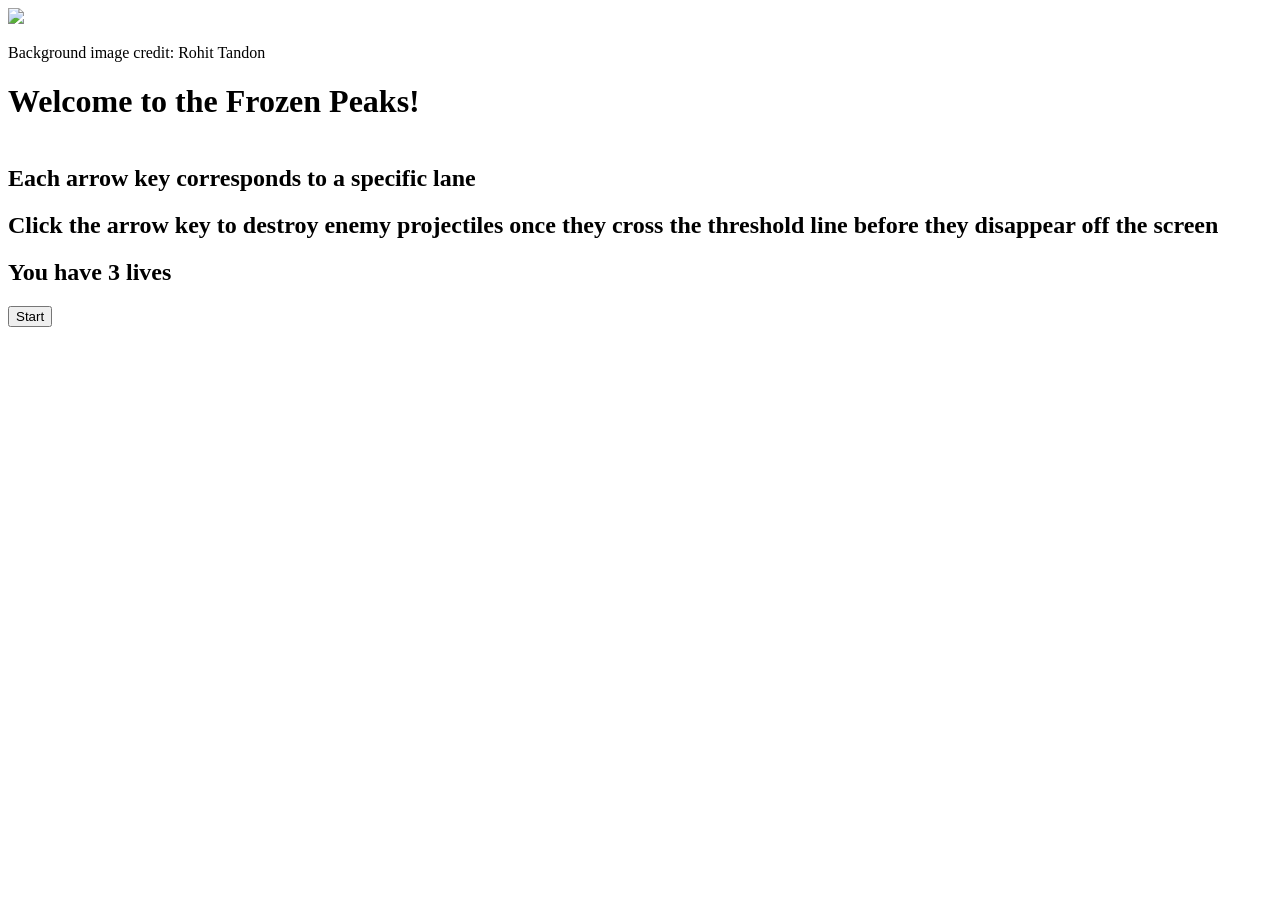
==== templates/index.html @ 6c3077a2 "Rename home.html to index.html" ====
<!DOCTYPE html>
<html lang="en">
    <head>
        <meta charset="UTF-8">
        <meta name="viewport" content="width=device-width,initial-scale=1">

        <!--Google font Economica-->
        <link rel="preconnect" href="https://fonts.googleapis.com">
        <link rel="preconnect" href="https://fonts.gstatic.com" crossorigin>
        <link href="https://fonts.googleapis.com/css2?family=Economica:ital,wght@0,400;0,700;1,400;1,700&display=swap" rel="stylesheet">

        <link rel="stylesheet" href="style.css">

        <title>Frozen Peaks</title>
    </head>
    <body>
        <!--The ground-->
        <img src="https://i.ibb.co/fVfvnnjh/frost-covered-dirt3.png" class="ground">

        <p class="bg-image-credit">Background image credit: Rohit Tandon</p>

        <h1>Welcome to the Frozen Peaks!</h1>

        <!--Instructions-->
        <h2 style="margin-top: 5dvh;">Each arrow key corresponds to a specific lane</h2>
        <h2>Click the arrow key to destroy enemy projectiles once they cross the threshold line before they disappear off the screen</h2>
        <h2>You have 3 lives</h2>

        <button onclick="window.location.href='game.html'">Start</button>


    </body>
</html>
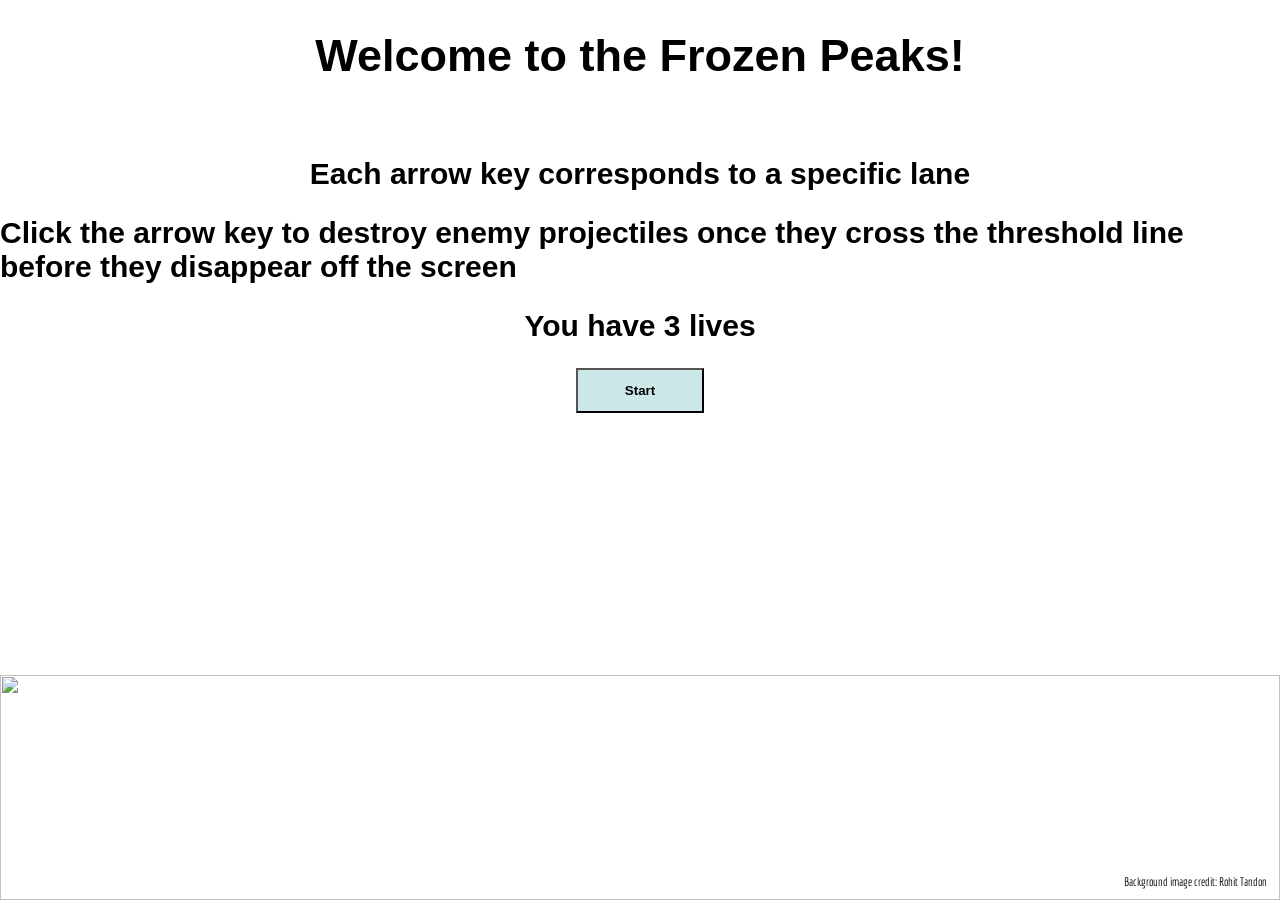
==== commit 40a7979f: "Update stylesheet link to include static path" ====
--- a/templates/index.html
+++ b/templates/index.html
@@ -9,7 +9,7 @@
         <link rel="preconnect" href="https://fonts.gstatic.com" crossorigin>
         <link href="https://fonts.googleapis.com/css2?family=Economica:ital,wght@0,400;0,700;1,400;1,700&display=swap" rel="stylesheet">
 
-        <link rel="stylesheet" href="style.css">
+        <link rel="stylesheet" href="/static/style.css">
 
         <title>Frozen Peaks</title>
     </head>
@@ -26,7 +26,7 @@
         <h2>Click the arrow key to destroy enemy projectiles once they cross the threshold line before they disappear off the screen</h2>
         <h2>You have 3 lives</h2>
 
-        <button onclick="window.location.href='game.html'">Start</button>
+        <button onclick="window.location.href='/game'">Start</button>
 
 
     </body>
--- a/static/style.css
+++ b/static/style.css
@@ -0,0 +1,202 @@
+h1 {
+    font-family: "Economica", sans-serif;
+    font-weight: 700;
+    font-style: normal;
+    font-size: 45px;
+
+    align-self: center;
+}
+
+h2 {
+    font-family: "Economica", sans-serif;
+    font-weight: 700;
+    font-style: normal;
+    font-size: 30px;
+
+    align-self: center;
+
+    margin-top: 0dvh;
+    padding: 0%;
+
+}
+
+h5 {
+    font-family: "Economica", sans-serif;
+    font-weight: 700;
+    font-style: normal;
+    font-size: 25px;
+
+    align-self: center;
+
+    margin-top: 0dvh;
+    padding: 0%;
+}
+
+button {
+    font-family: "Economica", sans-serif;
+    font-weight: 700;
+    font-style: normal;
+
+    align-self: center;
+
+    margin-top: 0%;
+    padding: 1dvh;
+
+    height: 5dvh;
+    width: 10dvw;
+
+    background-color: rgba(128, 194, 194, 0.4);
+
+    cursor: pointer;
+}
+
+.ground {
+    position: absolute;
+    bottom: 0%;
+    width: 100dvw;
+    left: 0dvw;
+    height: 25dvh;
+}
+
+body {
+    display: flex;
+    flex-direction: column;
+
+    background-image: url(https://images.unsplash.com/photo-1454496522488-7a8e488e8606?q=80&w=1176&auto=format&fit=crop&ixlib=rb-4.1.0&ixid=M3wxMjA3fDB8MHxwaG90by1wYWdlfHx8fGVufDB8fHx8fA%3D%3D);
+
+    background-repeat: no-repeat;
+    background-attachment: fixed;
+    background-size: cover;
+
+    width: 100dvw;
+    height: 100dvh;
+
+    overflow: hidden;
+    margin: 0%;
+    padding: 0%;
+}
+
+.square {
+    width: 5dvw;
+    height: 5dvw;
+    background-color: rgb(52, 52, 179);
+    left: 1dvw;
+
+    position: absolute;
+
+    font-family: "Economica", sans-serif;
+    font-weight: 700;
+    font-style: normal;
+    font-size: 40px;
+
+    display: flex;
+    justify-content: center;
+    align-items: center;
+
+    z-index: 100;
+}
+
+.snowball {
+    width: 7dvw;
+    height: 7dvw;
+
+    position: absolute;
+    z-index: 10;
+}
+
+.arrow-zone {
+    right: 0%;
+
+    width: 93dvw;
+    height: 20.625dvh;
+
+    position: absolute;
+}
+
+.threshold-line {
+    left: 50dvw;
+    width: 0.5dvw;
+    height: 82dvh;
+    top: 0%;
+
+    background-color: rgba(23, 48, 86, 0.5);
+    position: absolute;
+}
+
+.arrow-image {
+    position: absolute;
+    right: 3dvw;
+    
+    width: auto;
+    height: 18dvh;
+}
+
+.bg-image-credit {
+    position: absolute;
+
+    bottom: 0dvh;
+    right: 1dvw;
+
+    font-family: "Economica", sans-serif;
+    font-weight: 400;
+    font-style: normal;
+    font-size: 12px;
+}
+
+.life-count {
+    position: absolute;
+
+    top: 0dvh;
+    right: 1dvw;
+
+    font-family: "Economica", sans-serif;
+    font-weight: 700;
+    font-style: normal;
+    font-size: 25px;
+
+    margin-top: 0dvh;
+    padding: 0%;
+}
+
+.snowball-count {
+    position: absolute;
+
+    top: 5dvh;
+    right: 1dvw;
+
+    font-family: "Economica", sans-serif;
+    font-weight: 700;
+    font-style: normal;
+    font-size: 25px;
+
+    margin-top: 0dvh;
+    padding: 0%;
+}
+
+.economica-regular {
+    font-family: "Economica", sans-serif;
+    font-weight: 400;
+    font-style: normal;
+  }
+  
+.economica-bold {
+    font-family: "Economica", sans-serif;
+    font-weight: 700;
+    font-style: normal;
+}
+
+.economica-regular-italic {
+    font-family: "Economica", sans-serif;
+    font-weight: 400;
+    font-style: italic;
+}
+
+.economica-bold-italic {
+    font-family: "Economica", sans-serif;
+    font-weight: 700;
+    font-style: italic;
+}  
+
+::selection {
+    background-color: rgba(83, 148, 148, 0.35);
+}
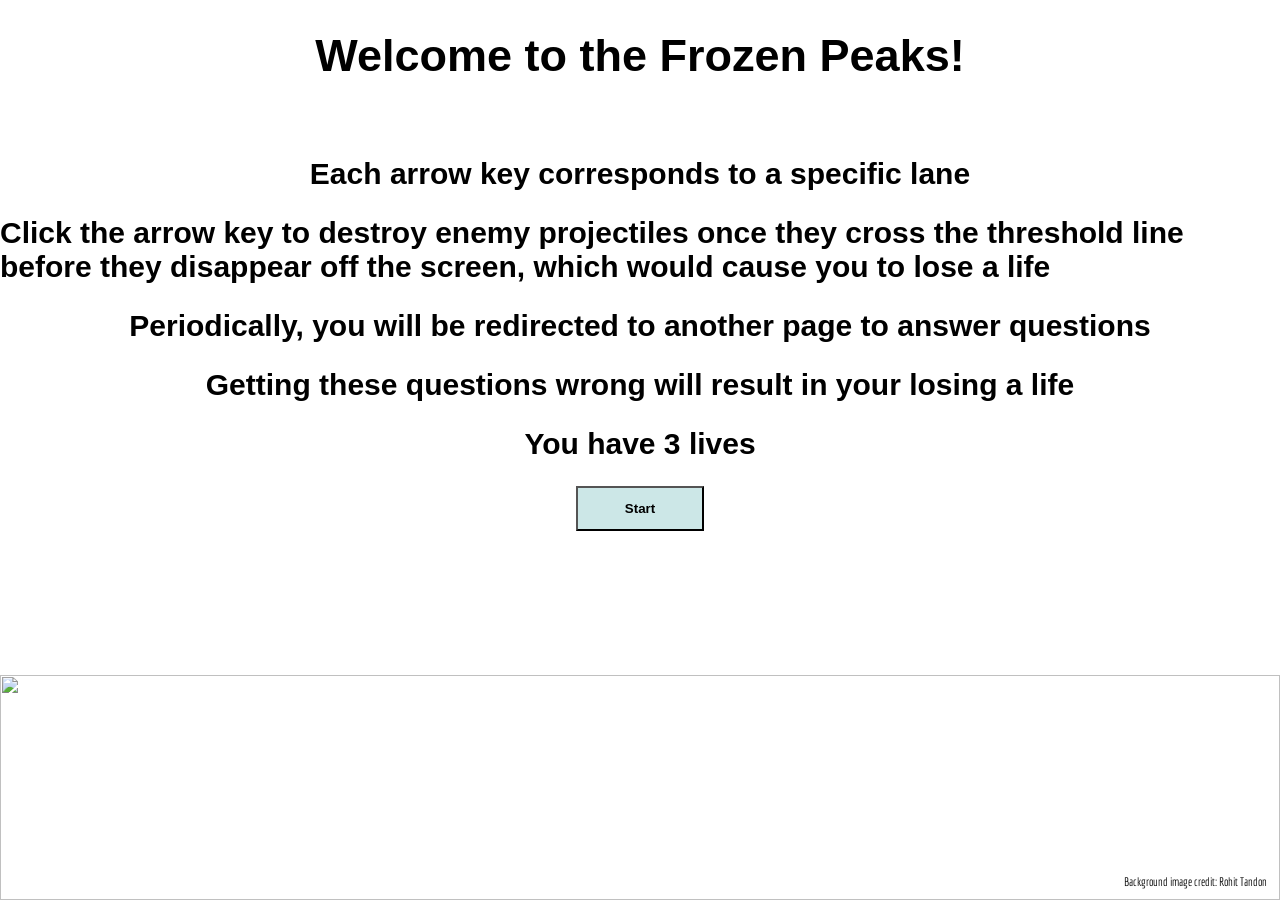
==== commit f891ebff: "Update game instructions in index.html Clarified instructions regarding losing a life in the game." ====
--- a/templates/index.html
+++ b/templates/index.html
@@ -23,7 +23,9 @@
 
         <!--Instructions-->
         <h2 style="margin-top: 5dvh;">Each arrow key corresponds to a specific lane</h2>
-        <h2>Click the arrow key to destroy enemy projectiles once they cross the threshold line before they disappear off the screen</h2>
+        <h2>Click the arrow key to destroy enemy projectiles once they cross the threshold line before they disappear off the screen, which would cause you to lose a life</h2>
+        <h2>Periodically, you will be redirected to another page to answer questions</h2>
+        <h2>Getting these questions wrong will result in your losing a life</h2>
         <h2>You have 3 lives</h2>
 
         <button onclick="window.location.href='/game'">Start</button>
--- a/static/style.css
+++ b/static/style.css
@@ -1,3 +1,10 @@
+#overlay {
+  position: fixed;
+  inset: 0;
+  background-color: rgba(51, 153, 51, 0);
+  pointer-events: none;
+}
+
 h1 {
     font-family: "Economica", sans-serif;
     font-weight: 700;
@@ -5,6 +12,8 @@
     font-size: 45px;
 
     align-self: center;
+
+    white-space: pre-line;
 }
 
 h2 {
